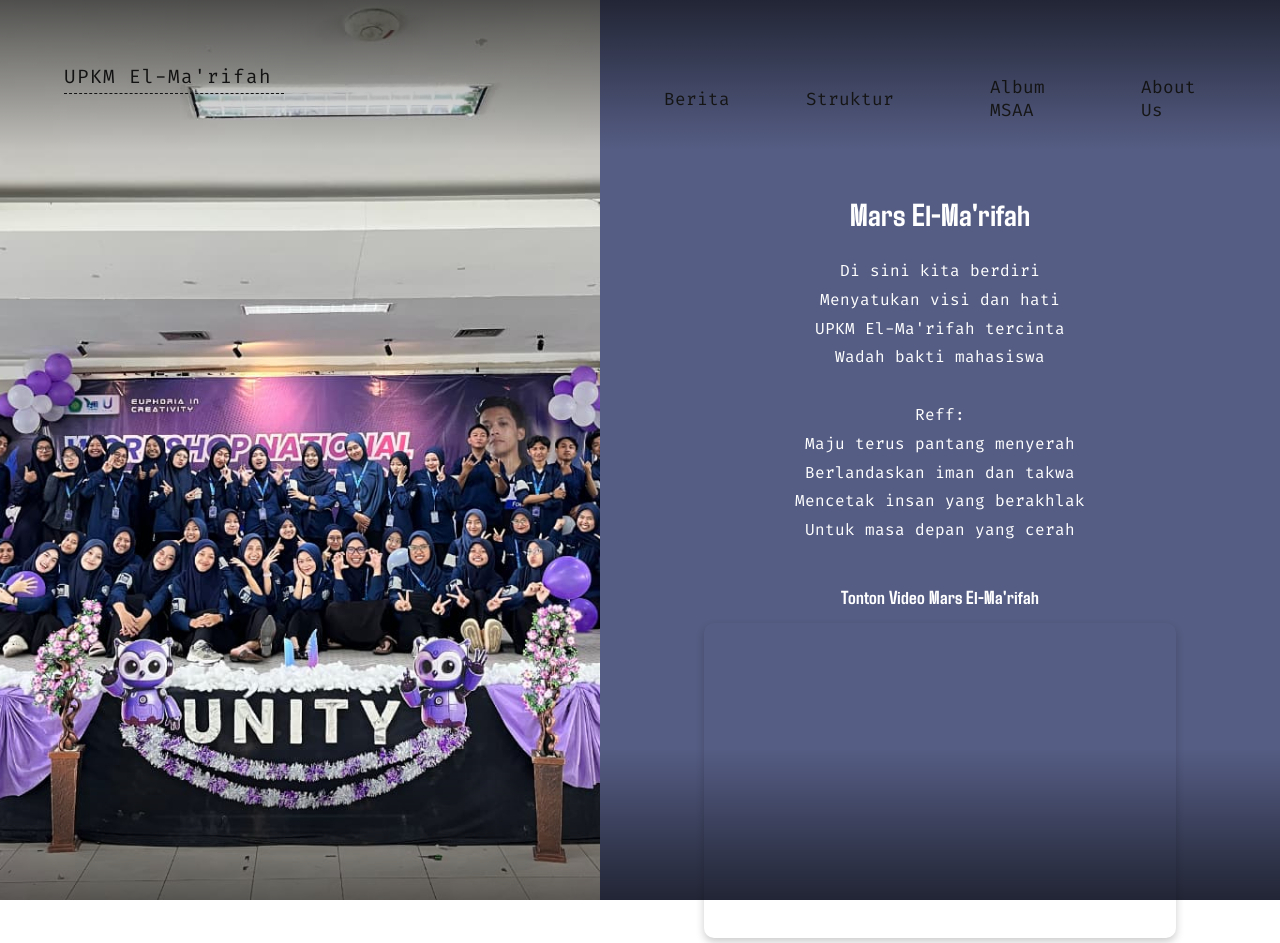
==== mars.html @ 16f50220 "Add files via upload" ====
<!DOCTYPE html>
<html lang="id">
<head>
    <meta charset="UTF-8">
    <meta name="viewport" content="width=device-width, initial-scale=1.0">
    <title>Mars - UPKM El-Ma'rifah</title>
    
    <!-- Tetap memanggil style utama agar desain sama persis -->
    <link rel="stylesheet" href="style.css">

    <!-- CSS tambahan khusus untuk halaman Mars -->
    <style>
        /*panel kiri*/
        .left-panel {
            background-image: url(assets/unity.jpeg);
            background-color: #000080;
        }

        /* Container khusus untuk lirik agar tidak bertabrakan dengan navbar */
        .mars-content {
            flex: 1;
            display: flex;
            flex-direction: column;
            justify-content: center; 
            padding: 0 40px; 
            color: var(--color-text-light);
            text-align: center;
            margin-top: 60px; /* Menurunkan posisi konten agar aman dari overlap dengan navigasi */
        }

        .mars-content h2 {
            font-size: 32px;
            font-weight: bold;
            margin-bottom: 25px;
            font-family: var(--font-sans);
        }

        .lyrics {
            font-size: 16px;
            line-height: 1.8;
            white-space: pre-wrap; /* Menjaga format enter/spasi pada lirik */
            font-family: var(--font-mono);
        }

        .audio-player {
            margin-top: 40px;
        }

        .audio-player audio {
            width: 100%;
            max-width: 350px;
            outline: none;
        }
    </style>
</head>
<body>
    
    <div class="container">
        <!-- Panel Kiri -->
        <div class="left-panel">
            <div class="title-container">
                <h1>UPKM El-Ma'rifah</h1>
                <div class="dashed-line"></div>
            </div>
        </div>

        <!-- Panel Kanan -->
        <div class="right-panel">
            <nav>
                <ul>
                    <li class="menu-biasa">
                        <!-- Link diarahkan kembali ke index.html -->
                        <a href="index.html#berita" class="news-text">Berita</a>
                    </li>
                    <li class="dropdown">
                        <a href="#">Struktur</a>
                        <ul class="dropdown-content">
                            <li><a href="index.html#">Divisi</a></li>
                            <li><a href="index.html#">Pengurus</a></li>
                        </ul>
                    </li>
                    <li class="dropdown">
                        <a href="#">Album MSAA</a>
                        <ul class="dropdown-content">
                            <li><a href="index.html#">2024</a></li>
                            <li><a href="index.html#">2025</a></li>
                            <li><a href="index.html#">2026</a></li>
                        </ul>
                    </li>
                    <li class="dropdown">
                        <a href="#">About Us</a>
                        <ul class="dropdown-content">
                            <li><a href="index.html#visi-misi">Visi</a></li>
                            <li><a href="index.html#visi-misi">Misi</a></li>
                            <!-- Link Mars mengarah ke halaman ini sendiri -->
                            <li><a href="mars.html">Mars</a></li>
                            <li><a href="index.html#contact">Contact</a></li>
                        </ul>
                    </li>
                </ul>
            </nav>
            
            <!-- Konten Mars menggantikan teks "Kami El-Ma'rifah" -->
            <div class="mars-content">
                <h2>Mars El-Ma'rifah</h2>
                
                <div class="lyrics">Di sini kita berdiri
Menyatukan visi dan hati
UPKM El-Ma'rifah tercinta
Wadah bakti mahasiswa

Reff:
Maju terus pantang menyerah
Berlandaskan iman dan takwa
Mencetak insan yang berakhlak
Untuk masa depan yang cerah</div>

 <!-- TAMBAHAN AREA VIDEO YOUTUBE DI SINI -->
                <div class="video-container">
                    <h3>Tonton Video Mars El-Ma'rifah</h3>
                    <iframe width="560" height="315" src="https://www.youtube.com/embed/dnAOSQv4uuA?si=xjsahS9LBYZjPSVL" title="YouTube video player" frameborder="0" allow="accelerometer; autoplay; clipboard-write; encrypted-media; gyroscope; picture-in-picture; web-share" referrerpolicy="strict-origin-when-cross-origin" allowfullscreen></iframe>
                </div>

            </div>
        </div>
    </div>

</body>
</html>
---- style.css ----
@import url('https://fonts.googleapis.com/css2?family=Fira+Code:wght@300..700&display=swap');
@import url('https://fonts.googleapis.com/css2?family=Agdasima:wght@400;700&display=swap');

/* =========================================
   CSS VARIABLES (TEMA)
   Biar ganti warna/font gampang
   ========================================= */
:root {
    /* Fonts */
    --font-mono: 'Fira Code', monospace;
    --font-sans: 'Agdasima', sans-serif;
    
    /* Colors */
    --color-text-main: #1a1a1a;
    --color-text-light: #ffffff;
    --color-text-muted: #cccccc;
    
    --color-bg-right: #555d84;
    --color-bg-dark: #555555;
    --color-bg-news: #606494;

}

/* =========================================
   RESET & BASE STYLES
   ========================================= */
* {
    margin: 0;
    padding: 0;
    box-sizing: border-box;
}

html {
    scroll-behavior: smooth;
}

body {
    font-family: var(--font-mono);
    color: var(--color-text-main);
    overflow-x: hidden;
    position: relative;
}

/* Efek Gradient di Atas */
body::before {

    content: "";
    position: absolute;
    top: 0;
    left: 0;
    width: 100%;
    height: 150px;
    background: linear-gradient(to bottom, rgba(0, 0, 0, 0.6) 0%, transparent 100%);
    z-index: 5;
    pointer-events: none;

}
body::after {
    content: "";
    position: absolute;
    bottom: 0;
    left: 0;
    width: 100%;
    height: 150px;
    background: linear-gradient(to top, rgba(0, 0, 0, 0.6) 0%, transparent 100%);
    pointer-events: none;
}


/* =========================================
   MAIN LAYOUT (SPLIT SCREEN HEADER)
   ========================================= */
.container {
    display: flex;
    height: 100vh;
    width: 100%;
}

/* --- PANEL KIRI --- */
.left-panel {
    flex: 1;
    background-image: url('assets/unity.jpeg'); 
    background-size: cover;
    background-position: center;
    padding: 4rem;
    position: relative;
}

.title-container h1 {
    font-size: 1.2rem;
    font-weight: normal;
    letter-spacing: 1px;
    margin-bottom: 4px;
}

.dashed-line {
    width: 220px;
    border-bottom: 1.5px dashed var(--color-text-main);
}

/* --- PANEL KANAN --- */
.right-panel {
    flex: 1; 
    background-color: var(--color-bg-right);
    padding: 4rem;
    display: flex;
    flex-direction: column;
}

/* =========================================
   NAVIGATION MENU
   ========================================= */
nav ul {
    list-style: none;
    display: flex;
    align-items: center;
    gap: 3.5rem;
    justify-content: flex-end;
}

nav a {
    text-decoration: none;
    color: var(--color-text-main);
    font-size: 1.1rem;
    transition: opacity 0.3s ease, color 0.2s ease;
}

nav a:hover {
    opacity: 0.6;
}

/* --- DROPDOWN MENU --- */
nav ul li.dropdown {
    position: relative;
    padding: 12px 20px;
    border-radius: 12px;
    transition: background-color 0.2s ease;
    cursor: pointer;
}

nav ul li.dropdown:hover {
    background-color: var(--color-bg-dark);
    border-radius: 12px 12px 0 0; 
}

nav ul li.dropdown:hover > a {
    color: var(--color-text-light);
    opacity: 1;
}

.dropdown-content {
    position: absolute;
    top: 100%;
    left: 0;
    width: 100%;
    background-color: var(--color-bg-dark);
    border-radius: 0 0 12px 12px;
    padding: 10px 0 12px 0;
    z-index: 10;
    display: flex;
    flex-direction: column;
    gap: 0;
    opacity: 0;
    visibility: hidden;
    transform: translateY(-10px);
    transition: all 0.4s ease-out; 
}

nav ul li.dropdown:hover .dropdown-content {
    opacity: 1;
    visibility: visible;
    transform: translateY(0);
}

.dropdown-content a {
    color: var(--color-text-light);
    padding: 5px 16px;
    display: block;
    text-align: center;
    font-size: 1rem;
}

.dropdown-content a:hover {
    color: var(--color-text-muted); 
    background-color: transparent;
    opacity: 1; 
}

/* --- NEWS MENU (OUTLINE HOVER) --- */
nav ul li.news-item {
    padding: 12px 20px;
    border-radius: 12px;
    border: 1.5px solid transparent;
    transition: all 0.3s ease;
    cursor: pointer;
    display: flex;
    align-items: center;
}

nav ul li.news-item:hover {
    border: 1.5px solid var(--color-text-light); 
    border-radius: 12px; 
}

nav ul li.news-item:hover a {
    opacity: 1;
    color: var(--color-text-light); 
}

/* =========================================
   AREA TEKS PENGENALAN (KAMI EL-MA'RIFAH)
   ========================================= */
.intro-content {
    flex: 1;
    display: flex;
    flex-direction: column;
    justify-content: center; 
    padding: 0 40px; 
    color: var(--color-text-light);
    text-align: center;
}

.intro-content h2 {
    font-size: 32px;
    font-weight: bold;
    margin-bottom: 20px;
    font-family: var(--font-sans); 
}

.intro-content p {
    font-size: 16px;
    line-height: 1.6;
}

#typewriter {
    display: inline;
}

#typewriter::after {
    content: '|';
    animation: blink 1s step-end infinite;
}

/* =========================================
   SLIDER BERITA UPKM (SWIPER)
   ========================================= */
.berita-section {
    background: linear-gradient(to bottom, var(--color-bg-news) 80%, #0f1c2e 100%);
    color: var(--color-text-light);
    text-align: center;
    padding: 80px 0;
}

.section-title {
    font-size: 32px;
    font-weight: bold;
    margin-bottom: 50px;
    font-family: var(--font-sans);
    letter-spacing: 1px;
}

/* Swiper Container & Slides */
.swiper {
    width: 100%;
    padding-bottom: 40px;
}

.swiper-slide {
    width: 60%; 
    transition: transform 0.4s ease, opacity 0.4s ease;
    opacity: 0.5; 
    transform: scale(0.85); 
}

.swiper-slide-active {
    opacity: 1;
    transform: scale(1);
}

.swiper-slide img {
    width: 100%;
    border-radius: 12px;
    box-shadow: 0 15px 30px rgba(0,0,0,0.3);
    display: block;
}

/* Teks Bawah Slider */
.text-container {
    max-width: 700px;
    margin: 0 auto;
    padding: 0 20px;
    min-height: 80px;
}

#deskripsi-berita {
    font-size: 18px;
    line-height: 1.6;
    font-weight: bold;
    transition: opacity 0.3s ease;
}

/* =========================================
   VISI & MISI SECTION
   ========================================= */
.visi-misi-section {
    padding: 80px 20px;
    background-color: #0f1c2e;
    color: #e0e0e0;
    font-family: var(--font-mono);
}

.visi-misi-container {
    display: flex;
    flex-wrap: wrap;
    max-width: 1000px;
    margin: 0 auto;
    gap: 120px;
}

.visi-misi-box {
    flex: 1;
    min-width: 300px;
    text-align: center;
}

.visi-misi-box h2 {
    font-size: 32px;
    font-weight: bold;
    margin-bottom: 15px;
    font-family: var(--font-mono);
    letter-spacing: 1px;
}

.visi-misi-box p {
    font-size: 16px;
    line-height: 1.6;
}
/* =========================================
   CONTACT US SECTION
   ========================================= */
.contact-section {
    
    background-image: linear-gradient(rgba(0, 0, 0, 0.8), rgba(0, 0, 0, 0.8)), url('assets/emvisi-misi.jpeg');
    background-size: cover, !important;
    background-position: center;
    background-repeat: no-repeat, !important;

    color: var(--color-text-light);
    padding: 120px 20px;
    text-align: center;
    font-family: var(--font-mono);
}

.contact-section h2 {
    margin-bottom: 50px;
    font-size: 32px;
    font-weight: bold;
    font-family: var(--font-sans); /* Pakai font Agdasima seperti section lain */
    letter-spacing: 1px;
}

.contact-container {
    display: flex;
    justify-content: space-around;
    max-width: 900px;
    margin: 0 auto;
    flex-wrap: wrap;
}

.contact-left, .contact-right {
    display: flex;
    flex-direction: column;
    color: #e0e0e0;
    gap: 25px;
}

.contact-item {
    display: flex;
    align-items: center;
    text-align: left;
}

.contact-icon {
    width: 35px;
    height: 35px;
    margin-right: 15px;
    object-fit: contain;
}
/* Styling khusus untuk teks link di Contact Us */
.contact-item a {
    text-decoration: none; /* Menghilangkan garis bawah bawaan link */
    color: inherit; /* Bikin warnanya ngikutin warna teks (#e0e0e0) yang udah abang atur di .contact-left */
    transition: color 0.3s ease, transform 0.3s ease; /* Bikin efek transisinya mulus */
}

/* Efek saat link disorot (hover) sama mouse */
.contact-item a:hover {
    color: var(--color-text-light); /* Warnanya berubah jadi putih terang (#ffffff) */
    text-decoration: underline; /* Munculin garis bawah tipis biar makin jelas kalau itu bisa diklik */
    text-underline-offset: 4px; /* Kasih jarak sedikit antara teks dan garis bawahnya */
}
/* =========================================
   ANIMATIONS
   ========================================= */
@keyframes blink {
    from, to { opacity: 1; }
    50% { opacity: 0; }
}

/* =========================================
   RESPONSIVE DESIGN (MOBILE & TABLET)
   ========================================= */
@media (max-width: 768px) {
    .container {
        flex-direction: column;
        height: auto; 
    }
    
    .left-panel, 
    .right-panel {
        min-height: 50vh;
        padding: 2rem;
    }
    
    nav ul {
        flex-direction: column;
        gap: 1.5rem;
        align-items: center;
        justify-content: center;
    }

    .swiper-slide {
        width: 85%;
    }
    
    .section-title {
        font-size: 24px;
    }

    #deskripsi-berita {
        font-size: 15px;
    }
    .contact-container {
        flex-direction: column;
        align-items: flex-start; /* Rata kiri di layar HP */
        gap: 40px;
        padding-left: 20px;
    }
}
/* =========================================
   MARS PAGE STYLES (LYRICS & VIDEO)
   ========================================= */

/* Menggunakan warna solid navy blue untuk menggantikan gambar panel kiri (opsional kalau nggak pakai background image) */
.mars-left-panel {
    background-image: none;
    background-color: #000080;
}

/* Container khusus untuk lirik agar tidak bertabrakan dengan navbar */
.mars-content {
    flex: 1;
    display: flex;
    flex-direction: column;
    justify-content: center; 
    padding: 0 40px; 
    color: var(--color-text-light);
    text-align: center;
    margin-top: 60px; /* Menurunkan posisi konten agar aman dari overlap dengan navigasi */
}

.mars-content h2 {
    font-size: 32px;
    font-weight: bold;
    margin-bottom: 25px;
    font-family: var(--font-sans);
}

.lyrics {
    font-size: 16px;
    line-height: 1.8;
    white-space: pre-wrap; /* Menjaga format enter/spasi pada lirik */
    font-family: var(--font-mono);
}

.audio-player {
    margin-top: 40px;
}

.audio-player audio {
    width: 100%;
    max-width: 350px;
    outline: none;
}

/* --- VIDEO CONTAINER --- */
.video-container {
    margin-top: 40px;
    text-align: center; 
}

.video-container h3 {
    margin-bottom: 15px;
    font-family: var(--font-sans);
    color: var(--color-text-light);
}

.video-container iframe {
    max-width: 100%; 
    border-radius: 10px; 
    box-shadow: 0 4px 8px rgba(0,0,0,0.2); 
}
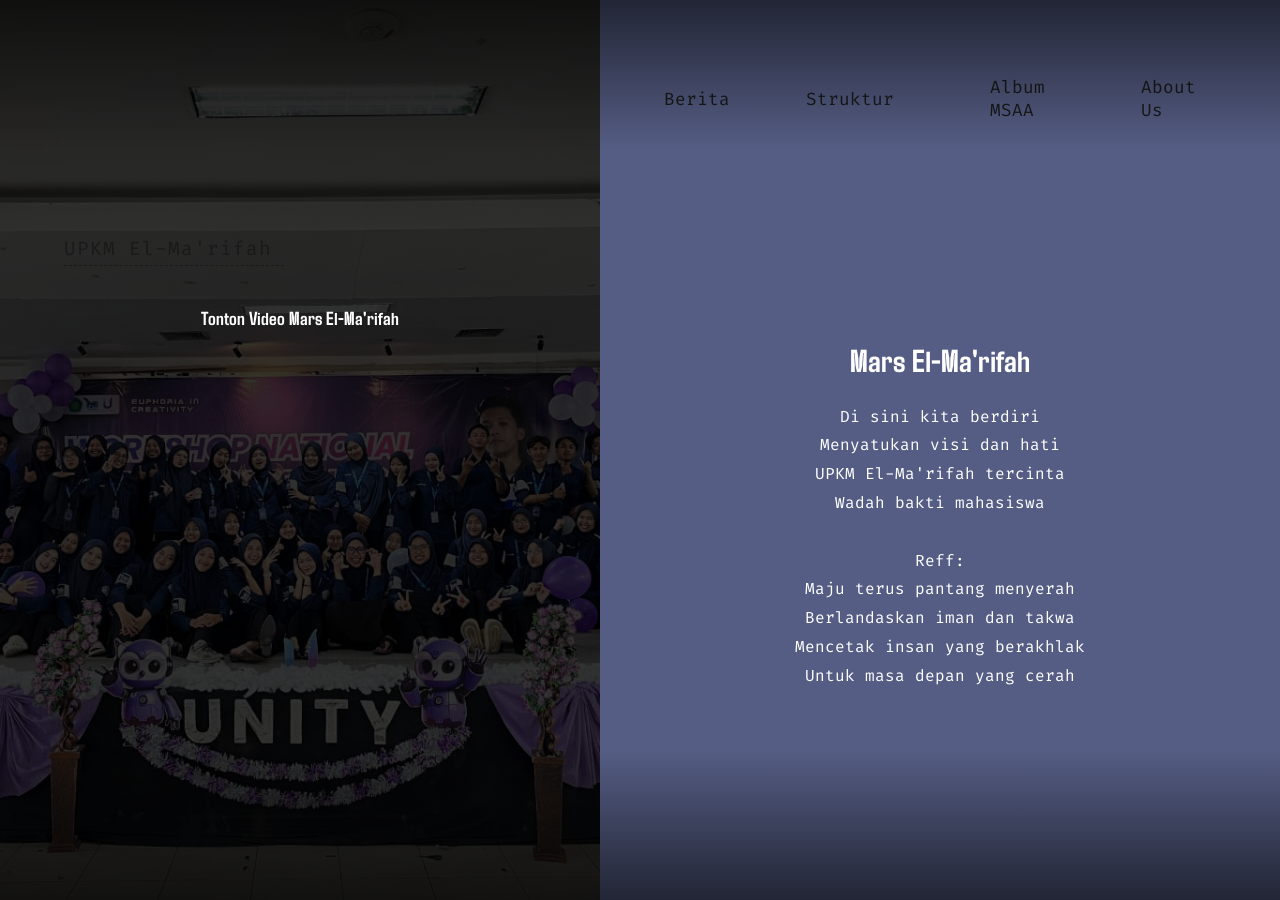
==== commit e9ae4373: "Update mars.html" ====
--- a/mars.html
+++ b/mars.html
@@ -12,9 +12,14 @@
     <style>
         /*panel kiri*/
         .left-panel {
-            background-image: url(assets/unity.jpeg);
+            background-image: linear-gradient(rgba(0, 0, 0, 0.8), rgba(0, 0, 0, 0.8)), url(assets/unity.jpeg);
             background-color: #000080;
+            display: flex;
+            flex-direction: column;
+            justify-content: center;
+            gap: 40px; /* Jarak antara judul atas dan video */
         }
+        
 
         /* Container khusus untuk lirik agar tidak bertabrakan dengan navbar */
         .mars-content {
@@ -51,6 +56,7 @@
             max-width: 350px;
             outline: none;
         }
+        
     </style>
 </head>
 <body>
@@ -61,6 +67,12 @@
             <div class="title-container">
                 <h1>UPKM El-Ma'rifah</h1>
                 <div class="dashed-line"></div>
+                <!-- TAMBAHAN AREA VIDEO YOUTUBE DI SINI -->
+                <div class="video-container">
+    <h3>Tonton Video Mars El-Ma'rifah</h3>
+    <iframe width="560" height="315" src="https://www.youtube.com/embed/dnAOSQv4uuA?si=xjsahS9LBYZjPSVL" title="YouTube video player" frameborder="0" allow="accelerometer; autoplay; clipboard-write; encrypted-media; gyroscope; picture-in-picture; web-share" referrerpolicy="strict-origin-when-cross-origin" allowfullscreen></iframe>
+                </div>
+
             </div>
         </div>
 
@@ -114,16 +126,9 @@
 Berlandaskan iman dan takwa
 Mencetak insan yang berakhlak
 Untuk masa depan yang cerah</div>
-
- <!-- TAMBAHAN AREA VIDEO YOUTUBE DI SINI -->
-                <div class="video-container">
-                    <h3>Tonton Video Mars El-Ma'rifah</h3>
-                    <iframe width="560" height="315" src="https://www.youtube.com/embed/dnAOSQv4uuA?si=xjsahS9LBYZjPSVL" title="YouTube video player" frameborder="0" allow="accelerometer; autoplay; clipboard-write; encrypted-media; gyroscope; picture-in-picture; web-share" referrerpolicy="strict-origin-when-cross-origin" allowfullscreen></iframe>
-                </div>
-
             </div>
         </div>
     </div>
 
 </body>
-</html>+</html>
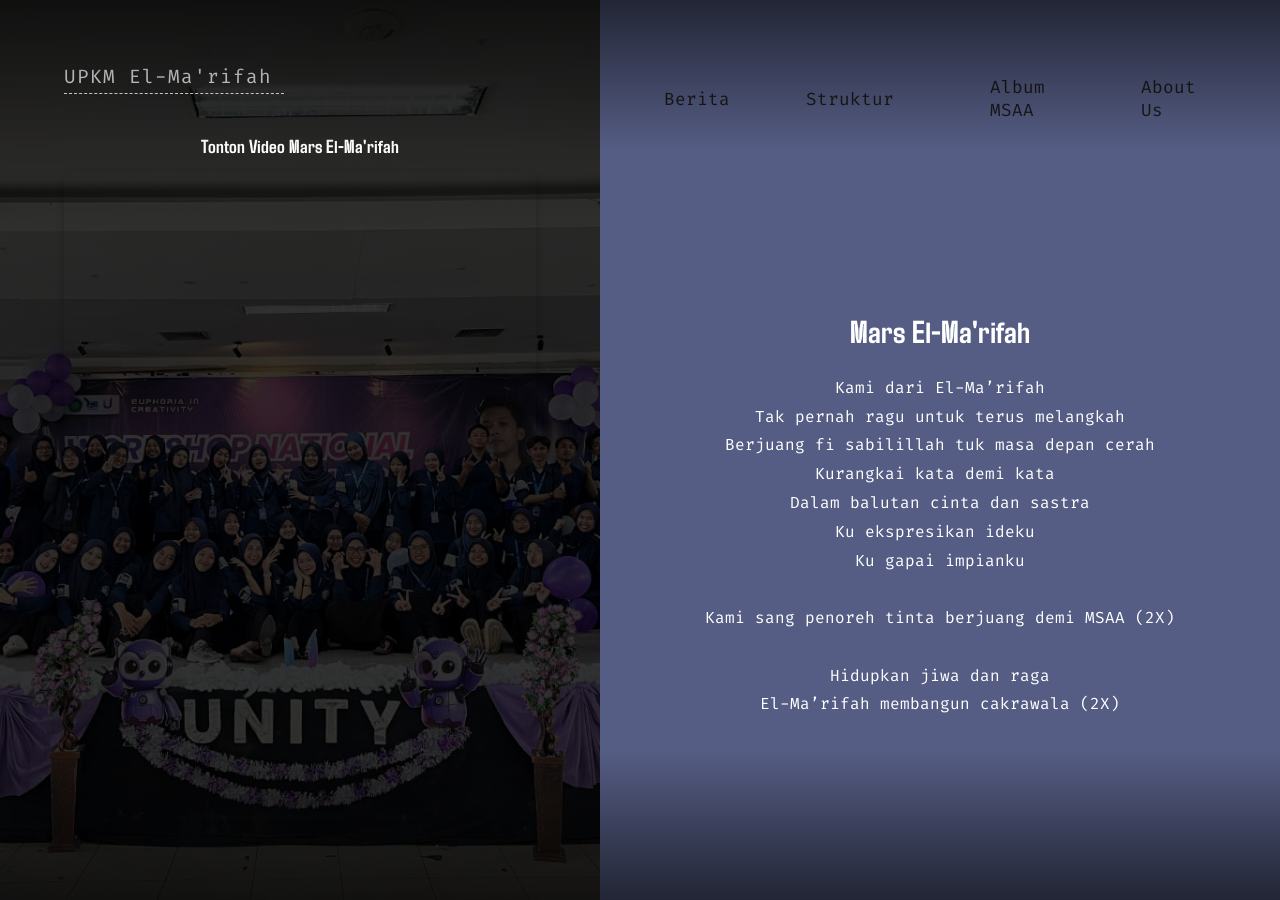
==== commit 49354bd3: "Update mars.html" ====
--- a/mars.html
+++ b/mars.html
@@ -16,10 +16,22 @@
             background-color: #000080;
             display: flex;
             flex-direction: column;
-            justify-content: center;
-            gap: 40px; /* Jarak antara judul atas dan video */
+            padding: 4rem;
+            justify-content: flex-start; /* UBAH DI SINI: dari center menjadi flex-start */
+            align-items: flex-start;
         }
         
+        .left-panel .title-container h1{
+            font-size: 1.2rem;
+            font-weight: normal;
+            letter-spacing: 1px;
+            margin-bottom: 4px;
+            color: white;
+        }
+
+        .left-panel .title-container .dashed-line {
+            border-bottom: 1.5px dashed white; 
+        }
 
         /* Container khusus untuk lirik agar tidak bertabrakan dengan navbar */
         .mars-content {
@@ -116,16 +128,18 @@
             <div class="mars-content">
                 <h2>Mars El-Ma'rifah</h2>
                 
-                <div class="lyrics">Di sini kita berdiri
-Menyatukan visi dan hati
-UPKM El-Ma'rifah tercinta
-Wadah bakti mahasiswa
+                <div class="lyrics">Kami dari El-Ma’rifah
+Tak pernah ragu untuk terus melangkah
+Berjuang fi sabilillah tuk masa depan cerah
+Kurangkai kata demi kata 
+Dalam balutan cinta dan sastra
+Ku ekspresikan ideku 
+Ku gapai impianku
 
-Reff:
-Maju terus pantang menyerah
-Berlandaskan iman dan takwa
-Mencetak insan yang berakhlak
-Untuk masa depan yang cerah</div>
+Kami sang penoreh tinta berjuang demi MSAA (2X)
+
+Hidupkan jiwa dan raga
+El-Ma’rifah membangun cakrawala (2X)</div>
             </div>
         </div>
     </div>
